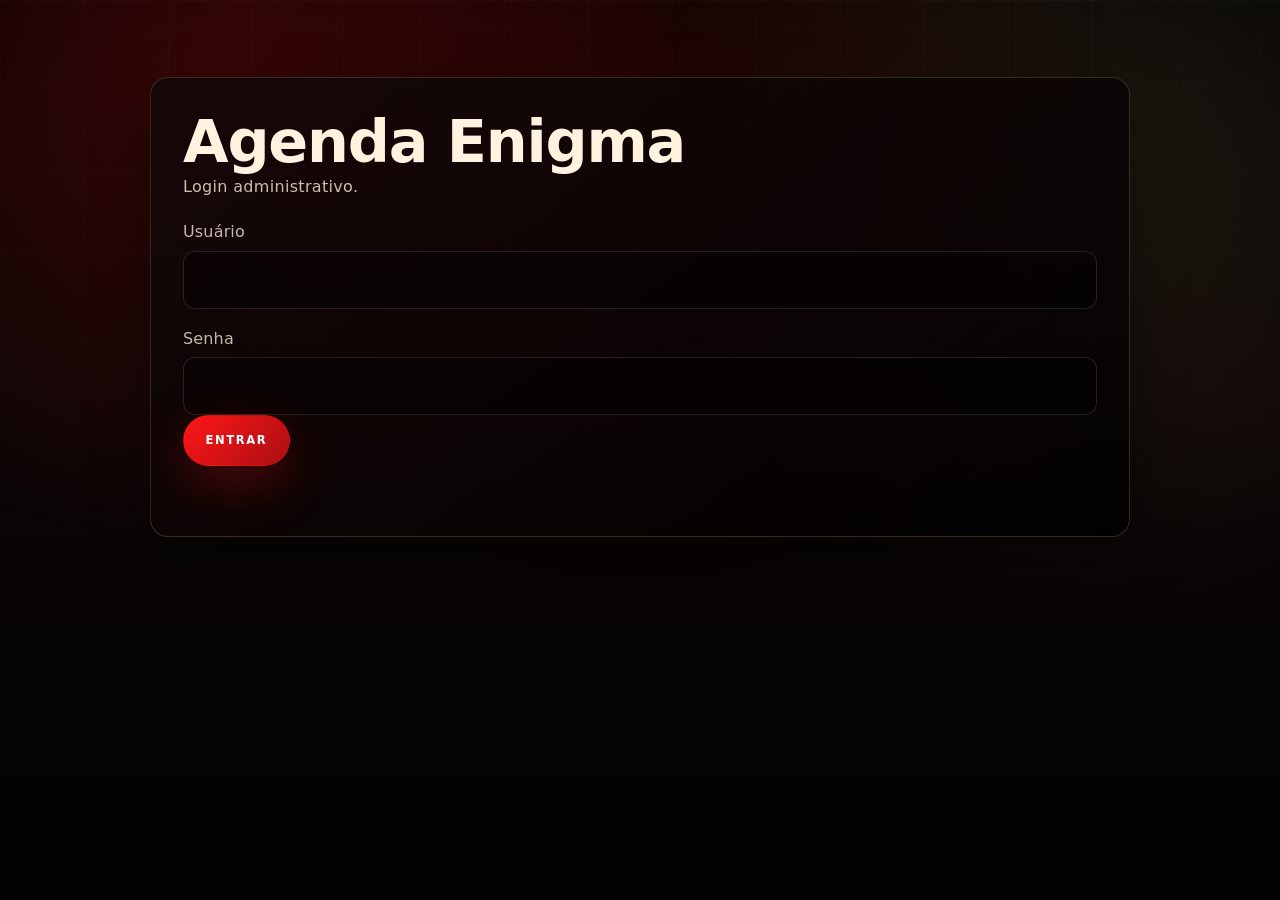
==== adm/index.html @ 5f4a01c6 "Add agenda and admin panel" ====
<!doctype html>
<html lang="pt-BR">
  <head>
    <meta charset="utf-8">
    <meta name="viewport" content="width=device-width, initial-scale=1">
    <title>Admin Agenda | Enigma</title>
    <link rel="shortcut icon" href="../favicon.ico?v=kiss-20260506">
    <link rel="stylesheet" href="../styles.css">
    <link rel="stylesheet" href="adm.css">
  </head>
  <body>
    <main class="adm-shell">
      <section class="adm-card" id="login-view">
        <h1>Agenda Enigma</h1>
        <p>Login administrativo.</p>
        <form id="login-form">
          <label>Usuário<input id="adm-user" autocomplete="username" required></label>
          <label>Senha<input id="adm-pass" type="password" autocomplete="current-password" required></label>
          <button class="btn btn-primary" type="submit">Entrar</button>
          <p class="adm-status" id="login-status"></p>
        </form>
      </section>

      <section class="adm-panel" id="panel-view" hidden>
        <div class="adm-top">
          <div><p class="eyebrow">Painel</p><h1>Flyers da semana</h1></div>
          <button class="btn btn-secondary" id="logout-button" type="button">Sair</button>
        </div>
        <div class="adm-tabs" id="day-tabs"></div>
        <form class="adm-card" id="upload-form">
          <h2 id="current-day">Segunda</h2>
          <input id="flyer-file" type="file" accept="image/jpeg,image/png,image/webp">
          <div class="adm-preview" id="preview"><span>Sem evento</span></div>
          <div class="adm-actions">
            <button class="btn btn-primary" type="submit">Salvar flyer</button>
            <button class="btn btn-secondary" id="remove-button" type="button">Remover</button>
          </div>
          <p class="adm-status" id="panel-status"></p>
        </form>
      </section>
    </main>
    <script src="adm.js"></script>
  </body>
</html>
---- styles.css ----
:root {
  --bg: #050505;
  --bg-soft: #0b0707;
  --panel: rgba(16, 10, 10, 0.78);
  --panel-strong: rgba(28, 12, 12, 0.88);
  --red: #ff1616;
  --red-deep: #7c070b;
  --gold: #e7c27b;
  --cream: #fff3df;
  --muted: #cdbfb7;
  --line: rgba(255, 255, 255, 0.12);
  --shadow: 0 22px 58px rgba(0, 0, 0, 0.42);
  --radius: 16px;
  --font-titulo: "Cormorant Garamond", Georgia, serif;
  --font-texto: "DM Sans", system-ui, sans-serif;
  --font-display: var(--font-titulo);
  --font-body: var(--font-texto);
}

* { box-sizing: border-box; }
html { scroll-behavior: smooth; }
body {
  margin: 0;
  background:
    radial-gradient(circle at 16% 8%, rgba(255, 22, 22, .2), transparent 30rem),
    radial-gradient(circle at 86% 18%, rgba(231, 194, 123, .1), transparent 28rem),
    linear-gradient(180deg, #020202, #0b0505 45%, #020202);
  color: var(--cream);
  font-family: var(--font-body);
  font-weight: 400;
  letter-spacing: .01em;
  line-height: 1.7;
  overflow-x: hidden;
}

body::before {
  content: "";
  position: fixed;
  inset: 0;
  z-index: -3;
  background-image:
    linear-gradient(rgba(255,255,255,.026) 1px, transparent 1px),
    linear-gradient(90deg, rgba(255,255,255,.02) 1px, transparent 1px);
  background-size: 84px 84px;
  mask-image: linear-gradient(180deg, rgba(0,0,0,.8), transparent 78%);
}

body::after {
  content: "";
  position: fixed;
  inset: 0;
  z-index: -2;
  pointer-events: none;
  background: radial-gradient(circle at 50% 12%, rgba(255,22,22,.12), transparent 30rem);
}

img { max-width: 100%; display: block; }
a { color: inherit; text-decoration: none; }
button, input, select, textarea { font: inherit; }

.skip-link {
  position: fixed;
  left: 1rem;
  top: 1rem;
  z-index: 10001;
  transform: translateY(-160%);
  background: var(--cream);
  color: var(--bg);
  border-radius: 999px;
  padding: .7rem 1rem;
}
.skip-link:focus { transform: translateY(0); }

.container { width: min(100% - 2rem, 1180px); margin-inline: auto; }

.site-header {
  position: fixed;
  inset: 0 0 auto;
  z-index: 999;
  background: rgba(4, 4, 4, .72);
  border-bottom: 1px solid rgba(255,255,255,.08);
  backdrop-filter: blur(18px);
  transition: background .25s ease, box-shadow .25s ease;
}
.site-header.is-scrolled { background: rgba(3,3,3,.96); box-shadow: 0 12px 34px rgba(0,0,0,.42); }
.header-inner { min-height: 82px; display: flex; align-items: center; justify-content: space-between; gap: 1rem; transition: min-height .25s ease; }
.site-header.is-scrolled .header-inner { min-height: 62px; }
.logo {
  width: 174px;
  height: 58px;
  overflow: hidden;
  position: relative;
  flex: 0 0 auto;
  transition: width .25s ease, height .25s ease;
}
.logo img {
  position: absolute;
  left: 0;
  top: 50%;
  width: 174px;
  height: 174px;
  object-fit: contain;
  transform: translateY(-50%);
  filter: drop-shadow(0 0 18px rgba(255,22,22,.24));
  transition: width .25s ease, height .25s ease;
}
.site-header.is-scrolled .logo { width: 130px; height: 44px; }
.site-header.is-scrolled .logo img { width: 130px; height: 130px; }

.main-nav { display: none; align-items: center; gap: .35rem; }
.main-nav a, .btn, .label, .eyebrow, .small-text {
  font-family: var(--font-body);
  font-weight: 600;
  letter-spacing: .14em;
  text-transform: uppercase;
  font-size: .72rem;
}
.main-nav a {
  min-height: 44px;
  display: inline-flex;
  align-items: center;
  border-radius: 999px;
  padding: .55rem .9rem;
  color: rgba(255,243,223,.72);
  font-weight: 500;
  transition: color .2s ease, background .2s ease;
}
.main-nav a:hover, .main-nav a.is-active { color: white; background: rgba(255,22,22,.13); }
.nav-toggle {
  width: 48px;
  height: 48px;
  display: inline-grid;
  place-content: center;
  gap: 5px;
  border: 1px solid var(--line);
  border-radius: 14px;
  background: rgba(255,255,255,.05);
  color: var(--cream);
}
.nav-toggle span { width: 22px; height: 2px; background: currentColor; }
.header-cta { display: none; }

.btn {
  min-height: 50px;
  display: inline-flex;
  align-items: center;
  justify-content: center;
  border: 1px solid transparent;
  border-radius: 999px;
  padding: .9rem 1.35rem;
  font-weight: 600;
  cursor: pointer;
  position: relative;
  overflow: hidden;
  transition: transform .22s ease, box-shadow .22s ease, border-color .22s ease;
}
.btn::after {
  content: "";
  position: absolute;
  inset: 0;
  transform: translateX(-120%) skewX(-18deg);
  background: linear-gradient(90deg, transparent, rgba(255,255,255,.26), transparent);
  transition: transform .7s ease;
}
.btn:hover { transform: translateY(-2px); }
.btn:hover::after { transform: translateX(120%) skewX(-18deg); }
.btn-primary { background: linear-gradient(135deg, var(--red), #a90f14); color: white; box-shadow: 0 18px 50px rgba(255,22,22,.26); }
.btn-secondary { border-color: rgba(231,194,123,.46); color: var(--cream); background: rgba(255,255,255,.035); }

.hero, .page-hero {
  min-height: 92svh;
  position: relative;
  display: grid;
  align-items: center;
  overflow: hidden;
  padding: 8rem 0 5rem;
}
.page-hero { min-height: 62svh; align-items: end; }
.hero-media, .page-hero-media, .hero-overlay, .page-hero-media::after { position: absolute; inset: 0; }
.hero-media img, .page-hero-media img {
  width: 100%;
  height: 100%;
  object-fit: cover;
  object-position: center;
  transform: scale(1.025);
  filter: saturate(1.05) contrast(1.08);
}
.hero-overlay, .page-hero-media::after {
  content: "";
  background:
    linear-gradient(90deg, rgba(3,3,3,.96), rgba(3,3,3,.72) 46%, rgba(3,3,3,.32)),
    linear-gradient(0deg, rgba(3,3,3,.96), transparent 56%);
}
.hero::after, .page-hero::after {
  content: "";
  position: absolute;
  inset: auto 0 0;
  height: 1px;
  background: linear-gradient(90deg, transparent, rgba(231,194,123,.55), transparent);
}
.hero-grid { position: relative; z-index: 1; display: grid; gap: 2rem; max-width: 780px; }
.hero-content, .page-hero-content { position: relative; z-index: 1; max-width: 780px; }
.eyebrow { margin: 0 0 1rem; color: var(--gold); font-weight: 600; }
h1, h2, h3, .logo-text, .hero-title {
  margin: 0;
  font-family: var(--font-display);
  letter-spacing: .02em;
  color: var(--cream);
}
h1 {
  max-width: 890px;
  font-family: var(--font-body);
  font-size: clamp(2.35rem, 4.6vw, 4.65rem);
  line-height: 1.08;
  font-weight: 600;
  font-style: normal;
  letter-spacing: -.02em;
}
h2 {
  font-size: clamp(2.1rem, 3.15vw, 3.45rem);
  line-height: 1.07;
  font-weight: 600;
}
h3 {
  font-size: clamp(1.45rem, 2vw, 2.05rem);
  line-height: 1.12;
  font-weight: 600;
}
p {
  font-family: var(--font-body);
  font-weight: 400;
  line-height: 1.7;
  letter-spacing: .02em;
}
p { margin: 0; color: rgba(255,243,223,.78); font-size: 1rem; line-height: 1.78; }
.hero-copy, .page-hero-content p:not(.eyebrow) { max-width: 680px; margin-top: 1.25rem; font-size: clamp(1.02rem, 1.7vw, 1.22rem); color: rgba(255,243,223,.84); }
.hero-actions { display: flex; flex-wrap: wrap; gap: .85rem; margin-top: 2rem; }
.hero-note { display: flex; flex-wrap: wrap; gap: .65rem; margin-top: 1.4rem; }
.hero-note span {
  border: 1px solid rgba(231,194,123,.32);
  border-radius: 999px;
  padding: .45rem .75rem;
  color: rgba(255,243,223,.8);
  background: rgba(0,0,0,.32);
  font-size: .78rem;
  font-weight: 400;
}

.section { padding: clamp(4.5rem, 7vw, 6.5rem) 0; position: relative; }
.section-muted { background: linear-gradient(180deg, rgba(255,255,255,.032), rgba(255,255,255,.01)); }
.section-red { background: linear-gradient(135deg, rgba(88,7,13,.8), rgba(5,5,5,.96)); }
.section-head { max-width: 760px; margin-bottom: 2.5rem; }
.section-head p { margin-top: 1rem; }
.split { display: grid; gap: clamp(2rem, 4vw, 3rem); align-items: center; }
.copy { max-width: 720px; }
.copy p + p { margin-top: 1rem; }
.highlight-row { display: grid; gap: .8rem; margin-top: 2rem; }
.highlight {
  padding: 1rem;
  border-left: 1px solid rgba(231,194,123,.45);
  background: linear-gradient(90deg, rgba(255,22,22,.08), transparent);
}
.highlight strong { display: block; color: var(--cream); font-family: var(--font-display); font-size: 1.45rem; font-weight: 400; }

.visual-grid { display: grid; gap: 1rem; }
.visual-card, .service-card, .testimonial-card, .contact-card, .history-card, .map-card {
  border: 1px solid var(--line);
  border-radius: var(--radius);
  background: linear-gradient(145deg, rgba(255,255,255,.06), rgba(255,255,255,.016));
  box-shadow: 0 14px 38px rgba(0,0,0,.18);
  overflow: hidden;
  position: relative;
}
.visual-card::before, .service-card::before, .testimonial-card::before, .contact-card::before, .history-card::before {
  content: "";
  position: absolute;
  inset: 0;
  pointer-events: none;
  background: linear-gradient(135deg, rgba(231,194,123,.14), transparent 42%, rgba(255,22,22,.08));
  opacity: 0;
  transition: opacity .2s ease;
}
.visual-card:hover::before, .service-card:hover::before, .testimonial-card:hover::before, .contact-card:hover::before, .history-card:hover::before { opacity: 1; }
.visual-card { min-height: 360px; }
.visual-card img { width: 100%; height: 100%; object-fit: cover; transition: transform .35s ease; }
.visual-card.portrait-card img { object-position: center top; }
.visual-card:hover img { transform: scale(1.025); }
.visual-card.large { min-height: 560px; }
.visual-caption {
  position: absolute;
  left: 1rem;
  right: 1rem;
  bottom: 1rem;
  z-index: 1;
  font-family: var(--font-display);
  font-size: 1.55rem;
  color: var(--cream);
}
.visual-card::after { content: ""; position: absolute; inset: 0; background: linear-gradient(0deg, rgba(0,0,0,.78), transparent 48%); }

.service-grid, .testimonial-grid, .hours-grid { display: grid; gap: 1rem; }
.service-card, .testimonial-card, .contact-card, .history-card { padding: clamp(1.15rem, 2vw, 1.6rem); transition: border-color .2s ease, background .2s ease; }
.service-card:hover, .testimonial-card:hover, .contact-card:hover, .history-card:hover { border-color: rgba(231,194,123,.35); background: linear-gradient(145deg, rgba(255,255,255,.07), rgba(255,255,255,.02)); }
.service-card p, .testimonial-card p { margin-top: .75rem; }
.stars { color: var(--gold); letter-spacing: .18em; font-size: .78rem; margin-bottom: .8rem; opacity: .85; }
blockquote { margin: 0 0 1rem; font-family: var(--font-display); color: rgba(255,243,223,.88); font-size: clamp(1.35rem, 2vw, 1.8rem); line-height: 1.18; }
cite { color: var(--gold); font-style: normal; font-size: .88rem; }

.final-cta { text-align: center; padding: clamp(4.5rem, 7vw, 6.5rem) 0; background: radial-gradient(circle at 50% 0%, rgba(255,22,22,.14), transparent 34rem); }
.final-cta p { max-width: 620px; margin: 1rem auto 1.8rem; }

.hours-grid { margin-top: 1.5rem; }
.hour-item { display: flex; justify-content: space-between; gap: 1rem; padding: 1rem 0; border-bottom: 1px solid rgba(255,255,255,.09); }
.hour-item strong { color: var(--cream); font-weight: 500; }
.hour-item span { color: var(--gold); }
.contact-form label { display: block; margin: .8rem 0 .3rem; color: rgba(255,243,223,.72); font-size: .82rem; letter-spacing: .1em; text-transform: uppercase; }
.contact-form input, .contact-form select, .contact-form textarea {
  width: 100%;
  border: 1px solid var(--line);
  border-radius: 12px;
  background: rgba(0,0,0,.36);
  color: var(--cream);
  padding: .9rem;
  outline: 0;
}
.contact-form button { width: 100%; margin-top: 1rem; }
.map-card { min-height: 400px; }
.map-card iframe { width: 100%; min-height: 400px; border: 0; display: block; filter: grayscale(.15) contrast(1.04); }

.site-footer {
  padding: clamp(3.5rem, 6vw, 5rem) 0 1.25rem;
  border-top: 1px solid rgba(231,194,123,.16);
  background:
    radial-gradient(circle at 18% 0%, rgba(255,22,22,.13), transparent 28rem),
    linear-gradient(180deg, rgba(12,5,5,.98), #020202 58%, #000);
}
.footer-main {
  display: grid;
  grid-template-columns: minmax(260px, 1.2fr) repeat(3, minmax(160px, .75fr));
  gap: clamp(1.6rem, 3vw, 2.8rem);
  align-items: start;
}
.footer-brand h3 {
  margin: 0;
  font-family: var(--font-display);
  font-size: clamp(1.8rem, 3vw, 2.55rem);
  font-weight: 400;
  color: var(--cream);
}
.footer-brand p {
  max-width: 420px;
  margin: .7rem 0 0;
  color: rgba(255,243,223,.72);
}
.footer-col {
  display: grid;
  gap: .58rem;
  align-content: start;
}
.footer-col h3 {
  margin: 0 0 .45rem;
  font-family: var(--font-display);
  font-size: 1.35rem;
  font-weight: 400;
  color: var(--gold);
}
.footer-col a,
.footer-col p {
  margin: 0;
  color: rgba(255,243,223,.7);
  font-size: .95rem;
  line-height: 1.6;
}
.footer-col a:hover {
  color: #fff;
}
.footer-redes {
  display: flex;
  flex-wrap: wrap;
  gap: .7rem;
  margin-top: 1.25rem;
}
.footer-redes a {
  width: 42px;
  height: 42px;
  display: grid;
  place-items: center;
  border: 1px solid rgba(231,194,123,.2);
  border-radius: 50%;
  color: var(--gold);
  background: rgba(255,22,22,.045);
  font-size: .72rem;
  font-weight: 600;
  letter-spacing: .08em;
  transition: transform .18s ease, border-color .18s ease, color .18s ease, background .18s ease;
}
.footer-redes a:hover {
  transform: translateY(-2px);
  border-color: rgba(255,22,22,.5);
  color: #fff;
  background: rgba(255,22,22,.09);
}
.footer-redes svg {
  width: 20px;
  height: 20px;
  fill: none;
  stroke: currentColor;
  stroke-width: 1.8;
}
.footer-redes svg circle:last-child {
  fill: currentColor;
  stroke: none;
}
.footer-redes img {
  width: 30px;
  height: 30px;
  object-fit: contain;
}
.footer-redes .footer-whatsapp {
  color: #fff;
  background: transparent;
}
.footer-bottom {
  display: flex;
  flex-wrap: wrap;
  justify-content: space-between;
  gap: .75rem;
  margin-top: clamp(2rem, 4vw, 3.25rem);
  padding-top: 1rem;
  border-top: 1px solid rgba(255,255,255,.08);
  color: rgba(255,243,223,.55);
  font-size: .85rem;
}

.whatsapp-float {
  position: fixed;
  right: 22px;
  bottom: 22px;
  z-index: 9999;
  width: 88px;
  height: 88px;
  display: block;
  background: transparent;
  box-shadow: none;
  animation: whatsapp-breathe 3.8s ease-in-out infinite;
  transition: transform .2s ease;
}
.whatsapp-float::before {
  content: "";
  position: absolute;
  inset: 22%;
  z-index: -1;
  border-radius: 50%;
  background: rgba(255, 22, 22, .08);
  box-shadow: 0 0 18px rgba(255, 22, 22, .2);
  animation: whatsapp-halo 3.8s ease-in-out infinite;
}
.whatsapp-float img {
  width: 100%;
  height: 100%;
  display: block;
  object-fit: contain;
  filter: drop-shadow(0 8px 16px rgba(255,22,22,.14));
}
.whatsapp-float:hover { transform: translateY(-1px) scale(1.015); }
@keyframes whatsapp-breathe {
  0%, 100% { transform: scale(1); }
  50% { transform: scale(1.012); }
}
@keyframes whatsapp-halo {
  0%, 100% { opacity: .18; transform: scale(.9); }
  50% { opacity: .45; transform: scale(1.02); }
}

.modal-maioridade { position: fixed; inset: 0; z-index: 10000; display: none; align-items: center; justify-content: center; padding: 1rem; background: rgba(0,0,0,.86); backdrop-filter: blur(12px); }
.modal-box { width: min(100%, 440px); padding: 2rem; border: 1px solid rgba(231,194,123,.28); border-radius: 18px; background: linear-gradient(145deg, #120909, #050505); text-align: center; box-shadow: var(--shadow); }
.modal-box > img,
.modal-kiss { display: none !important; }
.logo-modal { color: var(--red); font-family: var(--font-display); font-size: 2.2rem; font-weight: 400; letter-spacing: .08em; }
.modal-botoes { display: grid; gap: .75rem; margin-top: 1.3rem; }
.btn-sim, .btn-nao { min-height: 48px; border-radius: 999px; border: 0; cursor: pointer; }
.btn-sim { background: var(--red); color: white; }
.btn-nao { background: rgba(255,255,255,.08); color: var(--cream); border: 1px solid var(--line); }

.reveal { opacity: 0; transform: translateY(12px); transition: opacity .42s ease, transform .42s ease; }
.reveal.is-visible { opacity: 1; transform: translateY(0); }

@media (max-width: 899px) {
  .main-nav {
    position: fixed;
    top: 82px;
    left: 1rem;
    right: 1rem;
    display: grid;
    padding: .7rem;
    border: 1px solid var(--line);
    border-radius: 16px;
    background: rgba(5,5,5,.97);
    box-shadow: var(--shadow);
    opacity: 0;
    transform: translateY(-12px);
    pointer-events: none;
    transition: opacity .2s ease, transform .2s ease;
  }
  .main-nav.is-open { opacity: 1; transform: translateY(0); pointer-events: auto; }
  .main-nav a { border-radius: 12px; padding: .9rem; }
}

@media (min-width: 680px) {
  .highlight-row, .service-grid, .testimonial-grid { grid-template-columns: repeat(3, minmax(0, 1fr)); }
  .visual-grid { grid-template-columns: 1.15fr .85fr; }
  .visual-card.large { grid-row: span 2; }
  .hours-grid { grid-template-columns: repeat(2, minmax(0, 1fr)); column-gap: 2rem; }
}

@media (min-width: 900px) {
  .nav-toggle { display: none; }
  .main-nav { display: flex; }
  .header-cta { display: inline-flex; }
  .hero-grid { grid-template-columns: minmax(0, 780px); }
  .split { grid-template-columns: minmax(0, .95fr) minmax(320px, .72fr); }
  .contact-layout { grid-template-columns: minmax(0, .9fr) minmax(340px, .66fr); display: grid; gap: 2rem; align-items: start; }
  .section-head, .hero-grid, .page-hero-content { margin-left: clamp(0rem, 4vw, 3rem); }
}

@media (max-width: 899px) {
  .footer-main { grid-template-columns: repeat(2, minmax(0, 1fr)); }
}

@media (max-width: 520px) {
  .logo { width: 138px; height: 48px; }
  .logo img { width: 138px; height: 138px; }
  .site-header.is-scrolled .logo { width: 116px; height: 40px; }
  .site-header.is-scrolled .logo img { width: 116px; height: 116px; }
  .hero-actions .btn { width: 100%; }
  .footer-main { grid-template-columns: 1fr; }
  .footer-bottom { display: grid; }
  .whatsapp-float { right: 12px; bottom: 12px; width: 78px; height: 78px; }
}

@media (prefers-reduced-motion: reduce) {
  *, *::before, *::after { scroll-behavior: auto !important; animation-duration: .01ms !important; transition-duration: .01ms !important; }
  .reveal { opacity: 1; transform: none; }
}
---- adm/adm.css ----
body {
  min-height: 100svh;
}

.adm-shell {
  width: min(100% - 2rem, 980px);
  margin: 0 auto;
  padding: clamp(2rem, 6vw, 5rem) 0;
}

.adm-card,
.adm-panel {
  border: 1px solid rgba(231,194,123,.2);
  border-radius: 18px;
  background: linear-gradient(145deg, rgba(20,8,8,.92), rgba(0,0,0,.78));
  padding: clamp(1.2rem, 4vw, 2rem);
  box-shadow: var(--shadow);
}

.adm-card label {
  display: grid;
  gap: .35rem;
  margin-top: 1rem;
  color: rgba(255,243,223,.75);
}

.adm-card input {
  width: 100%;
  border: 1px solid var(--line);
  border-radius: 12px;
  background: rgba(0,0,0,.38);
  color: var(--cream);
  padding: .9rem;
}

.adm-top {
  display: flex;
  justify-content: space-between;
  gap: 1rem;
  align-items: center;
  margin-bottom: 1.2rem;
}

.adm-tabs {
  display: flex;
  gap: .55rem;
  overflow-x: auto;
  padding-bottom: .8rem;
  margin-bottom: 1rem;
}

.adm-tab {
  min-height: 44px;
  border: 1px solid rgba(231,194,123,.2);
  border-radius: 999px;
  background: rgba(255,255,255,.04);
  color: var(--cream);
  padding: .65rem .9rem;
  white-space: nowrap;
}

.adm-tab.is-active {
  border-color: rgba(255,22,22,.52);
  background: rgba(255,22,22,.18);
}

.adm-preview {
  min-height: 320px;
  display: grid;
  place-items: center;
  margin: 1rem 0;
  border: 1px dashed rgba(231,194,123,.28);
  border-radius: 16px;
  overflow: hidden;
  color: rgba(255,243,223,.62);
}

.adm-preview img {
  width: 100%;
  height: 100%;
  max-height: 520px;
  object-fit: contain;
}

.adm-actions {
  display: grid;
  gap: .75rem;
}

.adm-status {
  min-height: 1.4rem;
  margin-top: 1rem;
  color: var(--gold);
}

@media (min-width: 680px) {
  .adm-actions {
    grid-template-columns: 1fr 1fr;
  }
}
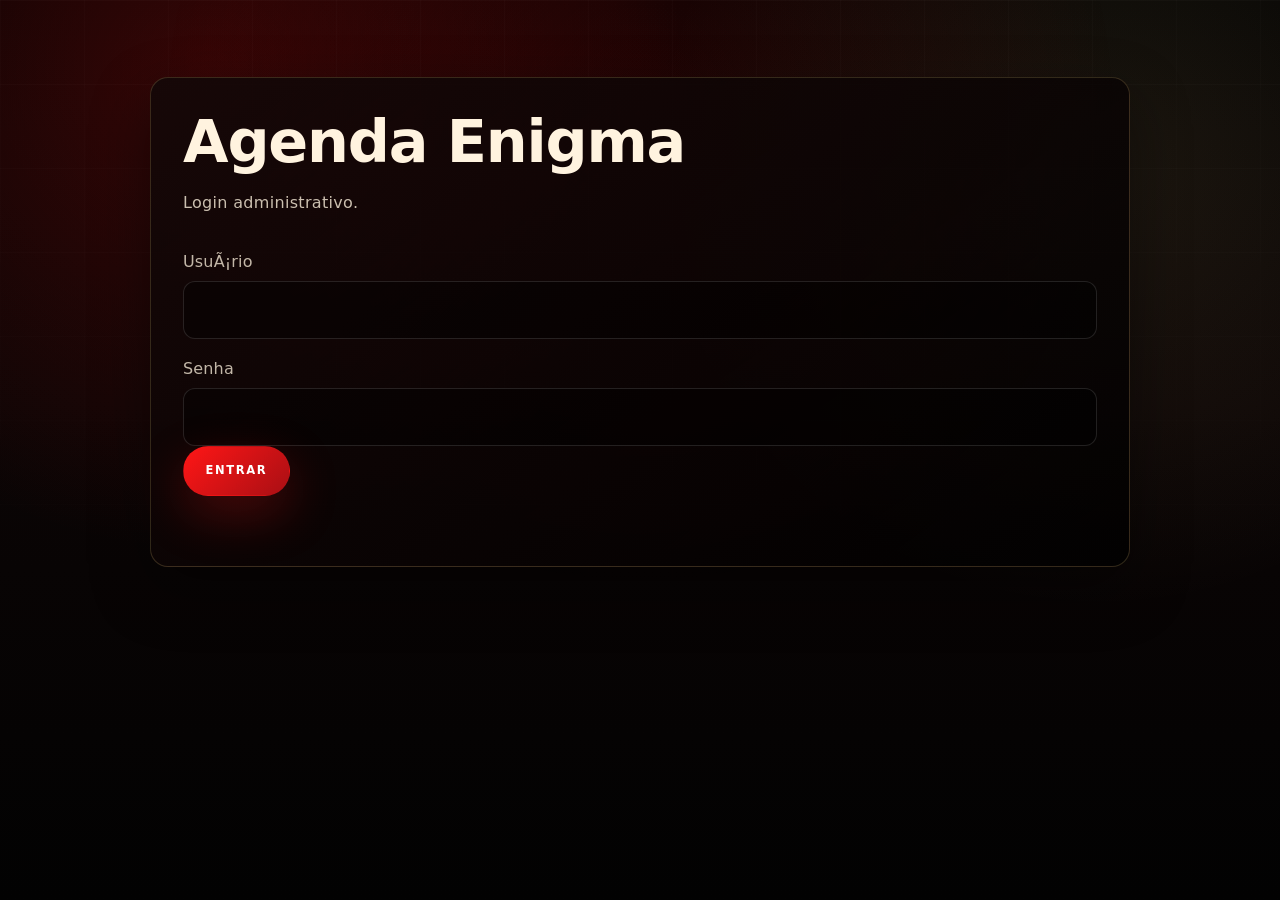
==== commit 37438d39: "Add HostGator PHP agenda and admin" ====
--- a/adm/index.html
+++ b/adm/index.html
@@ -14,7 +14,7 @@
         <h1>Agenda Enigma</h1>
         <p>Login administrativo.</p>
         <form id="login-form">
-          <label>Usuário<input id="adm-user" autocomplete="username" required></label>
+          <label>UsuÃ¡rio<input id="adm-user" autocomplete="username" required></label>
           <label>Senha<input id="adm-pass" type="password" autocomplete="current-password" required></label>
           <button class="btn btn-primary" type="submit">Entrar</button>
           <p class="adm-status" id="login-status"></p>
--- a/adm/adm.css
+++ b/adm/adm.css
@@ -15,6 +15,16 @@
   background: linear-gradient(145deg, rgba(20,8,8,.92), rgba(0,0,0,.78));
   padding: clamp(1.2rem, 4vw, 2rem);
   box-shadow: var(--shadow);
+}
+
+.adm-card {
+  display: grid;
+  gap: .95rem;
+}
+
+.adm-login {
+  display: grid;
+  gap: .85rem;
 }
 
 .adm-card label {
@@ -47,6 +57,11 @@
   overflow-x: auto;
   padding-bottom: .8rem;
   margin-bottom: 1rem;
+}
+
+.adm-grid {
+  display: grid;
+  gap: 1rem;
 }
 
 .adm-tab {
@@ -97,4 +112,9 @@
   .adm-actions {
     grid-template-columns: 1fr 1fr;
   }
+
+  .adm-grid {
+    grid-template-columns: minmax(0, 1fr) minmax(0, 1fr);
+    align-items: start;
+  }
 }
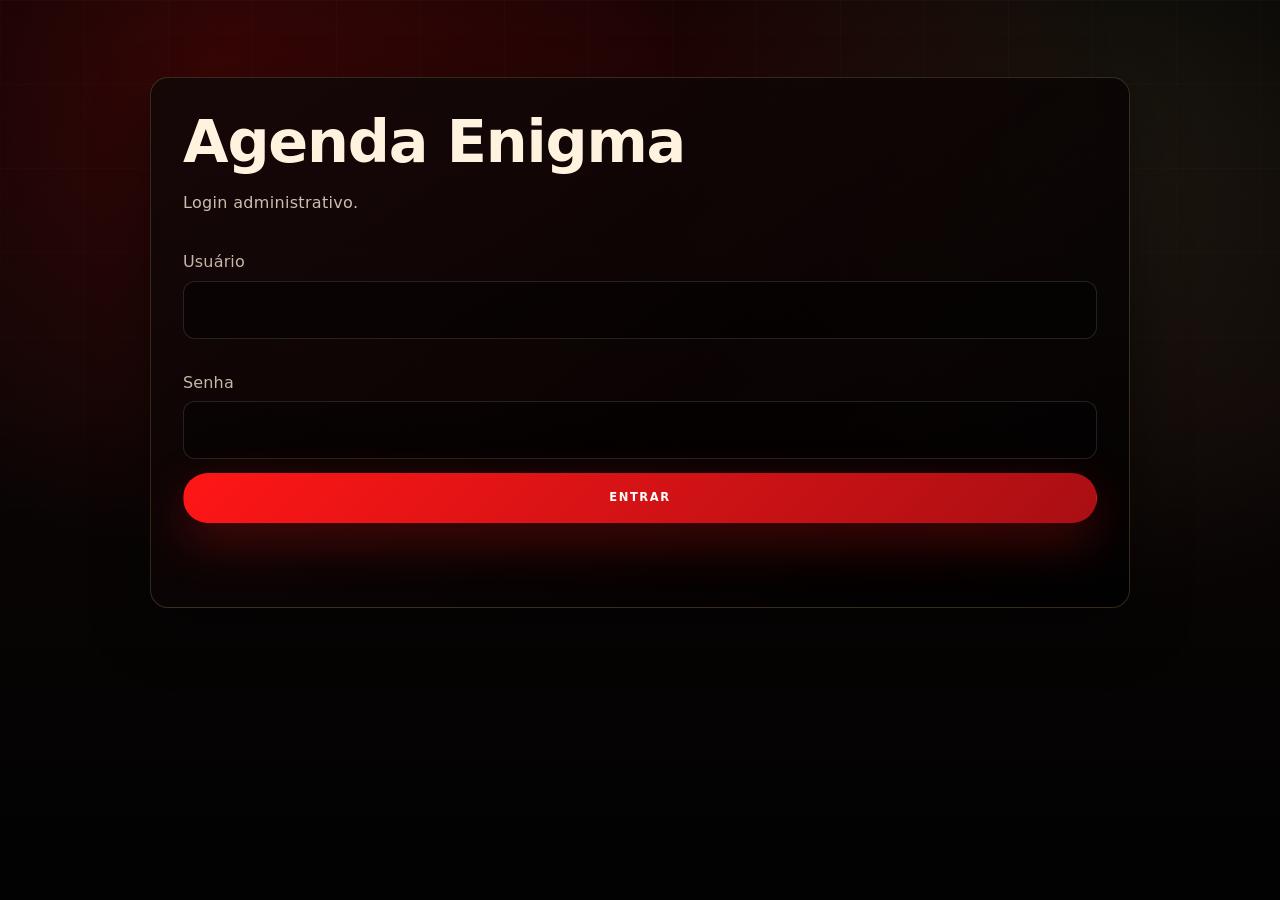
==== commit bb1579f1: "Fix admin access and restore typography" ====
--- a/adm/index.html
+++ b/adm/index.html
@@ -13,8 +13,8 @@
       <section class="adm-card" id="login-view">
         <h1>Agenda Enigma</h1>
         <p>Login administrativo.</p>
-        <form id="login-form">
-          <label>UsuÃ¡rio<input id="adm-user" autocomplete="username" required></label>
+        <form id="login-form" class="adm-login">
+          <label>Usuário<input id="adm-user" autocomplete="username" required></label>
           <label>Senha<input id="adm-pass" type="password" autocomplete="current-password" required></label>
           <button class="btn btn-primary" type="submit">Entrar</button>
           <p class="adm-status" id="login-status"></p>
@@ -27,18 +27,162 @@
           <button class="btn btn-secondary" id="logout-button" type="button">Sair</button>
         </div>
         <div class="adm-tabs" id="day-tabs"></div>
-        <form class="adm-card" id="upload-form">
-          <h2 id="current-day">Segunda</h2>
-          <input id="flyer-file" type="file" accept="image/jpeg,image/png,image/webp">
-          <div class="adm-preview" id="preview"><span>Sem evento</span></div>
-          <div class="adm-actions">
-            <button class="btn btn-primary" type="submit">Salvar flyer</button>
-            <button class="btn btn-secondary" id="remove-button" type="button">Remover</button>
-          </div>
-          <p class="adm-status" id="panel-status"></p>
-        </form>
+        <div class="adm-grid">
+          <form class="adm-card" id="upload-form">
+            <h2 id="current-day">Segunda</h2>
+            <input id="flyer-file" type="file" accept="image/jpeg,image/png,image/webp">
+            <div class="adm-actions">
+              <button class="btn btn-primary" type="submit">Salvar flyer</button>
+              <button class="btn btn-secondary" id="remove-button" type="button">Remover</button>
+            </div>
+          </form>
+          <section class="adm-card">
+            <h2>Preview</h2>
+            <div class="adm-preview" id="preview"><span>Sem evento</span></div>
+            <p class="adm-status" id="panel-status"></p>
+          </section>
+        </div>
       </section>
     </main>
-    <script src="adm.js"></script>
+    <script>
+      const DAYS = [
+        ["segunda", "Segunda"],
+        ["terca", "Terça"],
+        ["quarta", "Quarta"],
+        ["quinta", "Quinta"],
+        ["sexta", "Sexta"],
+        ["sabado", "Sábado"],
+        ["domingo", "Domingo"],
+      ];
+
+      const ADMIN_USER = "admin";
+      const ADMIN_PASS = "enigma2026";
+      const STORAGE_KEY = "enigmaAdm";
+      const $ = (id) => document.getElementById(id);
+
+      let auth = JSON.parse(sessionStorage.getItem(STORAGE_KEY) || "null");
+      let agenda = { days: {} };
+      let currentDay = "segunda";
+
+      const basicAuth = () => `Basic ${btoa(`${auth.user}:${auth.pass}`)}`;
+      const setStatus = (text) => { $("panel-status").textContent = text || ""; };
+      const setLoginStatus = (text) => { $("login-status").textContent = text || ""; };
+
+      const renderTabs = () => {
+        $("day-tabs").innerHTML = DAYS.map(([key, label]) =>
+          `<button class="adm-tab ${key === currentDay ? "is-active" : ""}" data-day="${key}" type="button">${label}</button>`
+        ).join("");
+        document.querySelectorAll(".adm-tab").forEach((button) => {
+          button.addEventListener("click", () => {
+            currentDay = button.dataset.day;
+            renderPanel();
+          });
+        });
+      };
+
+      const renderPreview = () => {
+        const item = agenda.days?.[currentDay];
+        $("preview").innerHTML = item?.src ? `<img src="${item.src}" alt="Preview do flyer">` : "<span>Sem evento</span>";
+      };
+
+      const renderPanel = () => {
+        $("current-day").textContent = DAYS.find(([key]) => key === currentDay)?.[1] || "Dia";
+        renderTabs();
+        renderPreview();
+      };
+
+      const loadAgenda = async () => {
+        try {
+          const response = await fetch("/api/agenda", { cache: "no-store" });
+          agenda = response.ok ? await response.json() : { days: {} };
+        } catch {
+          agenda = { days: {} };
+        }
+        renderPanel();
+      };
+
+      const showPanel = async () => {
+        $("login-view").hidden = true;
+        $("panel-view").hidden = false;
+        await loadAgenda();
+      };
+
+      $("login-form").addEventListener("submit", async (event) => {
+        event.preventDefault();
+        const user = $("adm-user").value.trim();
+        const pass = $("adm-pass").value;
+        if (user !== ADMIN_USER || pass !== ADMIN_PASS) {
+          setLoginStatus("Login inválido.");
+          return;
+        }
+        auth = { user, pass };
+        sessionStorage.setItem(STORAGE_KEY, JSON.stringify(auth));
+        setLoginStatus("");
+        await showPanel();
+      });
+
+      $("logout-button").addEventListener("click", () => {
+        sessionStorage.removeItem(STORAGE_KEY);
+        location.reload();
+      });
+
+      $("flyer-file").addEventListener("change", () => {
+        const file = $("flyer-file").files[0];
+        if (!file) return renderPreview();
+        const url = URL.createObjectURL(file);
+        $("preview").innerHTML = `<img src="${url}" alt="Preview do flyer">`;
+      });
+
+      $("upload-form").addEventListener("submit", async (event) => {
+        event.preventDefault();
+        const file = $("flyer-file").files[0];
+        if (!file) {
+          setStatus("Escolha uma imagem.");
+          return;
+        }
+        setStatus("Salvando...");
+        const base64 = await new Promise((resolve, reject) => {
+          const reader = new FileReader();
+          reader.onload = () => resolve(String(reader.result).split(",")[1]);
+          reader.onerror = reject;
+          reader.readAsDataURL(file);
+        });
+        const response = await fetch("/api/agenda", {
+          method: "POST",
+          headers: { "Content-Type": "application/json", Authorization: basicAuth() },
+          body: JSON.stringify({ action: "upload", day: currentDay, filename: file.name, mime: file.type, base64 })
+        });
+        const data = await response.json().catch(() => ({}));
+        if (!response.ok) {
+          setStatus(data.error || "Erro ao salvar.");
+          return;
+        }
+        agenda = data;
+        $("flyer-file").value = "";
+        renderPanel();
+        setStatus("Flyer salvo.");
+      });
+
+      $("remove-button").addEventListener("click", async () => {
+        setStatus("Removendo...");
+        const response = await fetch("/api/agenda", {
+          method: "POST",
+          headers: { "Content-Type": "application/json", Authorization: basicAuth() },
+          body: JSON.stringify({ action: "remove", day: currentDay })
+        });
+        const data = await response.json().catch(() => ({}));
+        if (!response.ok) {
+          setStatus(data.error || "Erro ao remover.");
+          return;
+        }
+        agenda = data;
+        renderPanel();
+        setStatus("Flyer removido.");
+      });
+
+      if (auth?.user === ADMIN_USER && auth?.pass === ADMIN_PASS) {
+        showPanel();
+      }
+    </script>
   </body>
 </html>
--- a/styles.css
+++ b/styles.css
@@ -203,7 +203,7 @@
 .eyebrow { margin: 0 0 1rem; color: var(--gold); font-weight: 600; }
 h1, h2, h3, .logo-text, .hero-title {
   margin: 0;
-  font-family: var(--font-display);
+  font-family: var(--font-body);
   letter-spacing: .02em;
   color: var(--cream);
 }
